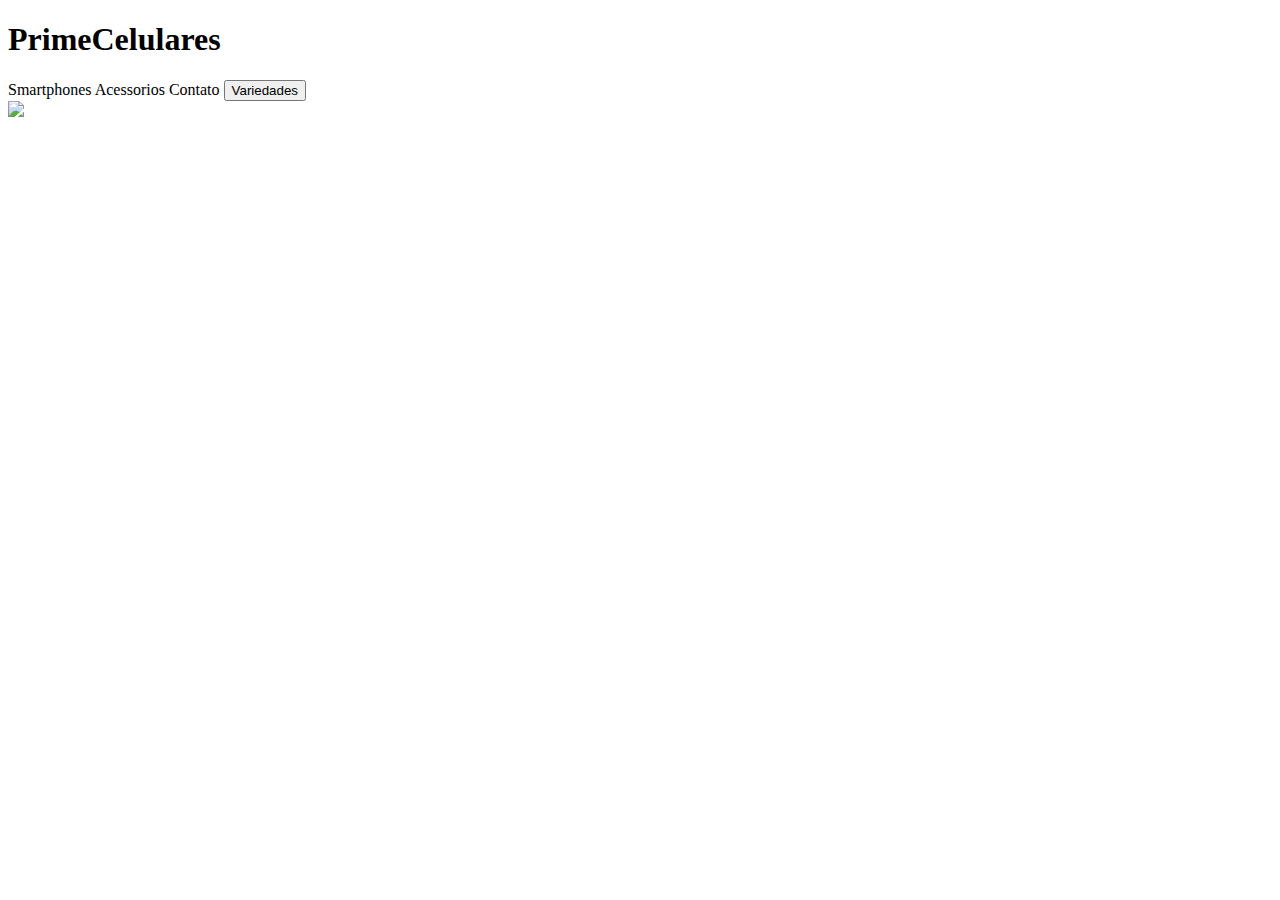
==== index.html @ bd160f77 "Merge pull request #1 from welberma1a/develop" ====
<!DOCTYPE html>
<html lang="pt br">

<head>
  <meta charset="UTF-8">
  <meta name="viewport" content="width=device-width, initial-scale=1.0">
  <link rel="stylesheet" href="style.css">
  <title>Prime'Cell</title>

</head>
   <body id="corpo">
      <div id="flex">
        <div>
           <h1 id="principal">PrimeCelulares</h1> 
        </div>
      

        <div class="cabecalho">
          <a >Smartphones </a>
          <a>Acessorios </a>
          <a > Contato</a>
          <button> Variedades</button>
        </div>

  
    <img src=" ./../img/iphone-azul.png">

  </div>




</body>

</html>
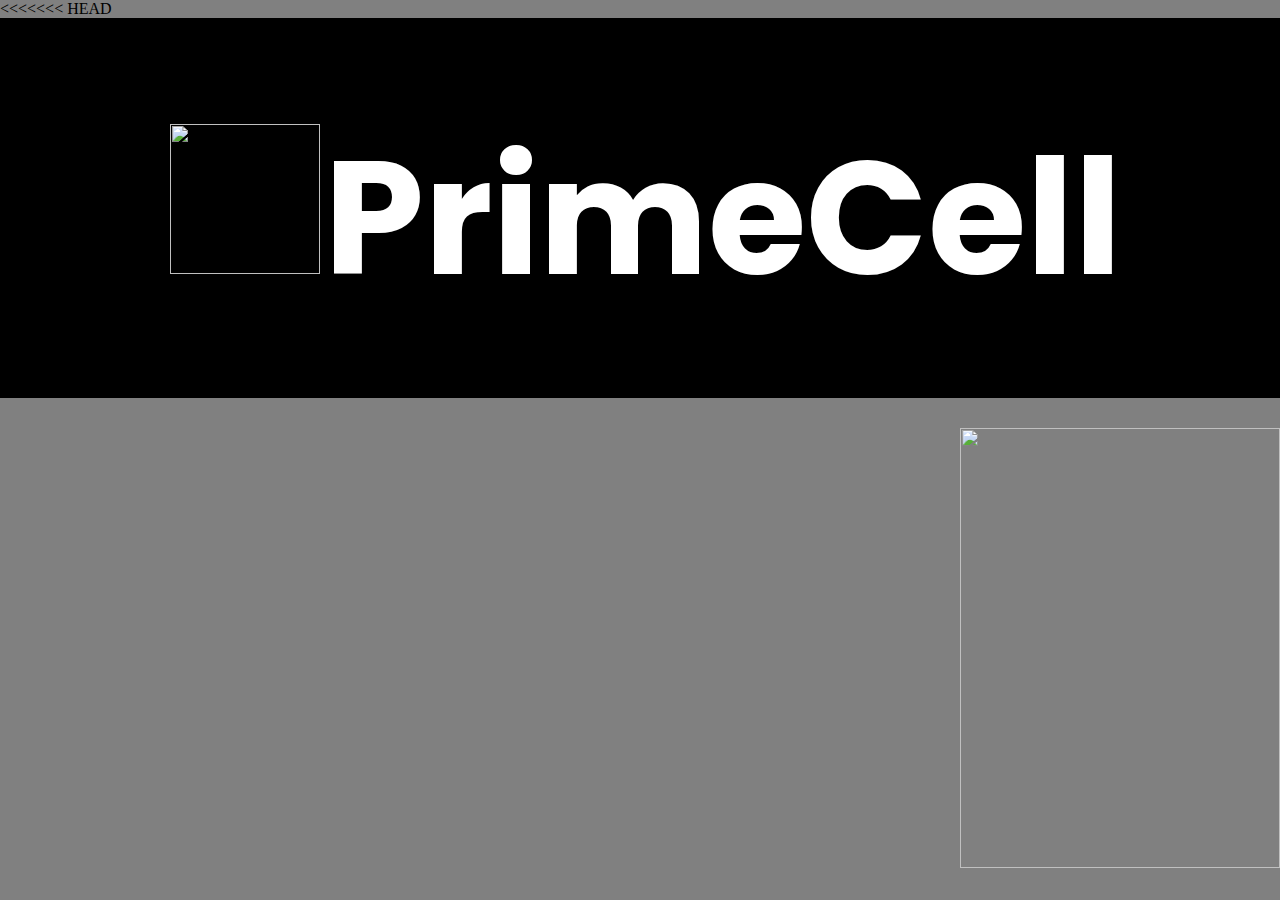
==== commit aa1bb17c: "renomeando html" ====
--- a/index.html
+++ b/index.html
@@ -1,35 +1,37 @@
 <!DOCTYPE html>
-<html lang="pt br">
+<html lang="en">
 
 <head>
-  <meta charset="UTF-8">
-  <meta name="viewport" content="width=device-width, initial-scale=1.0">
-  <link rel="stylesheet" href="style.css">
-  <title>Prime'Cell</title>
+<<<<<<< HEAD
+   <meta charset="UTF-8">
+   <meta name="viewport" content="width=device-width, initial-scale=1.0">
+   <link rel="stylesheet" href="tyle.css">
+   <link rel="preconnect" href="https://fonts.googleapis.com">
+   <link rel="preconnect" href="https://fonts.gstatic.com" crossorigin>
+   <link href="https://fonts.googleapis.com/css2?family=Oswald&family=Poppins&display=swap" rel="stylesheet">
+   <title>Prime_Cell</title>
 
 </head>
-   <body id="corpo">
-      <div id="flex">
-        <div>
-           <h1 id="principal">PrimeCelulares</h1> 
-        </div>
-      
 
-        <div class="cabecalho">
-          <a >Smartphones </a>
-          <a>Acessorios </a>
-          <a > Contato</a>
-          <button> Variedades</button>
-        </div>
+<body class="corpocinza">
+   <div class="blacks">
+      <img src="./img/logo.png" class="maca">
 
-  
-    <img src=" ./../img/iphone-azul.png">
+      <section class="cabecalho">
+         <h1 class="principalh1"> PrimeCell</h1>
+      </section>
+   </div>
 
-  </div>
+   <section>
+
+      <img src="./img/iphone-roxo.png">
 
 
 
+   </section>
 
 </body>
 
 </html>
+
+    --- a/tyle.css
+++ b/tyle.css
@@ -0,0 +1,36 @@
+*{
+    margin: 0;
+    padding: 0;
+    box-sizing:border-box;
+    }
+
+.maca{
+ width: 150px;height: 150px; 
+ margin-top:80px;
+ display: inline-block;
+ margin-left: 170px;
+ 
+}
+
+
+
+.principalh1{ 
+font-size: 160px;
+font-family:poppins;
+margin-left:0px;
+margin-top:80px;
+margin-right: 0px;
+color: white;
+}
+
+.cabecalho{display: inline-block;}
+
+.blacks{ background-color: black; height: 380px;}
+
+
+.corpocinza{background-color: gray;}
+
+img{height: 440px; margin-left:960px; width: 320px; margin-top: 30px;}
+
+
+
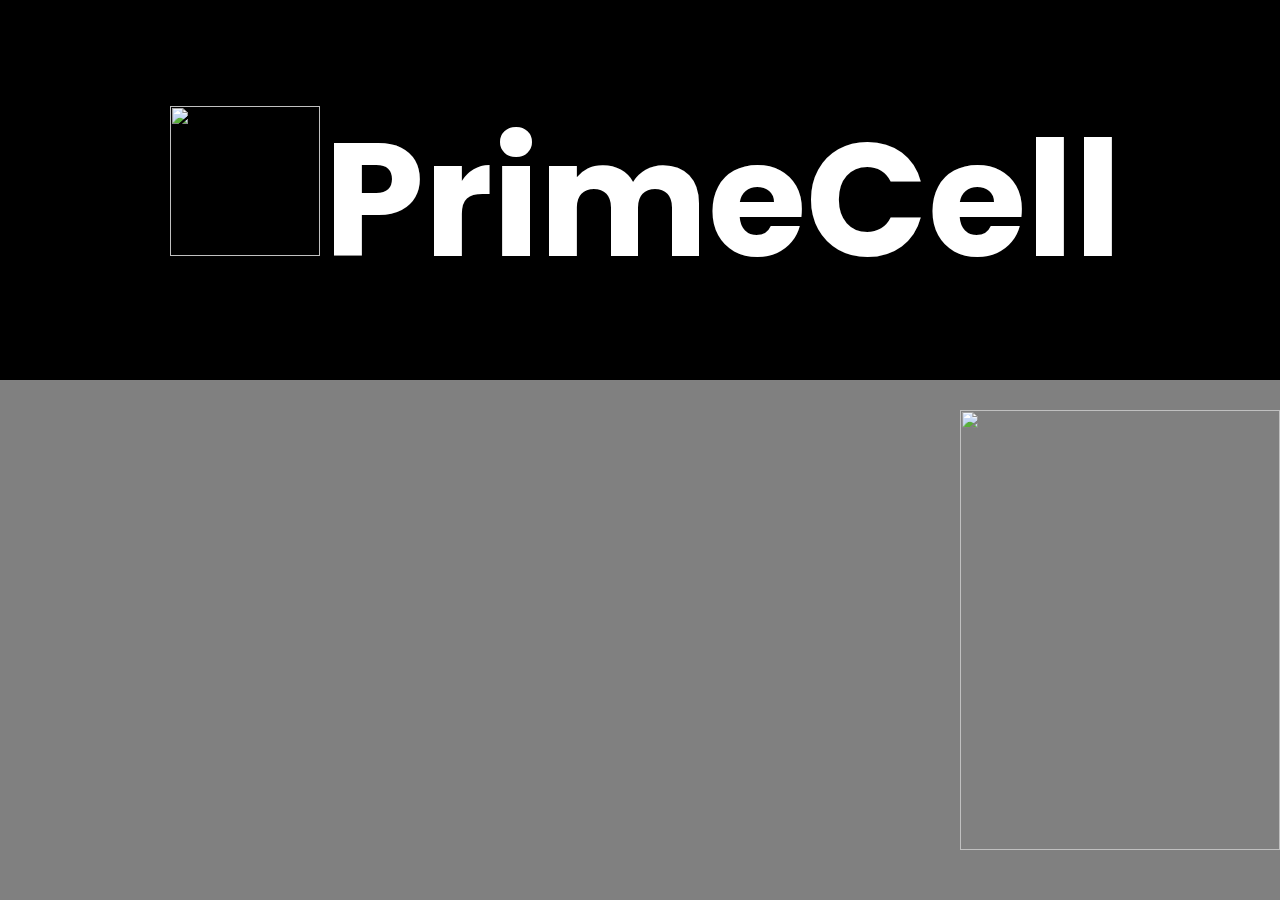
==== commit c5fb4be7: "alteraçao html" ====
--- a/index.html
+++ b/index.html
@@ -2,7 +2,7 @@
 <html lang="en">
 
 <head>
-<<<<<<< HEAD
+
    <meta charset="UTF-8">
    <meta name="viewport" content="width=device-width, initial-scale=1.0">
    <link rel="stylesheet" href="tyle.css">
